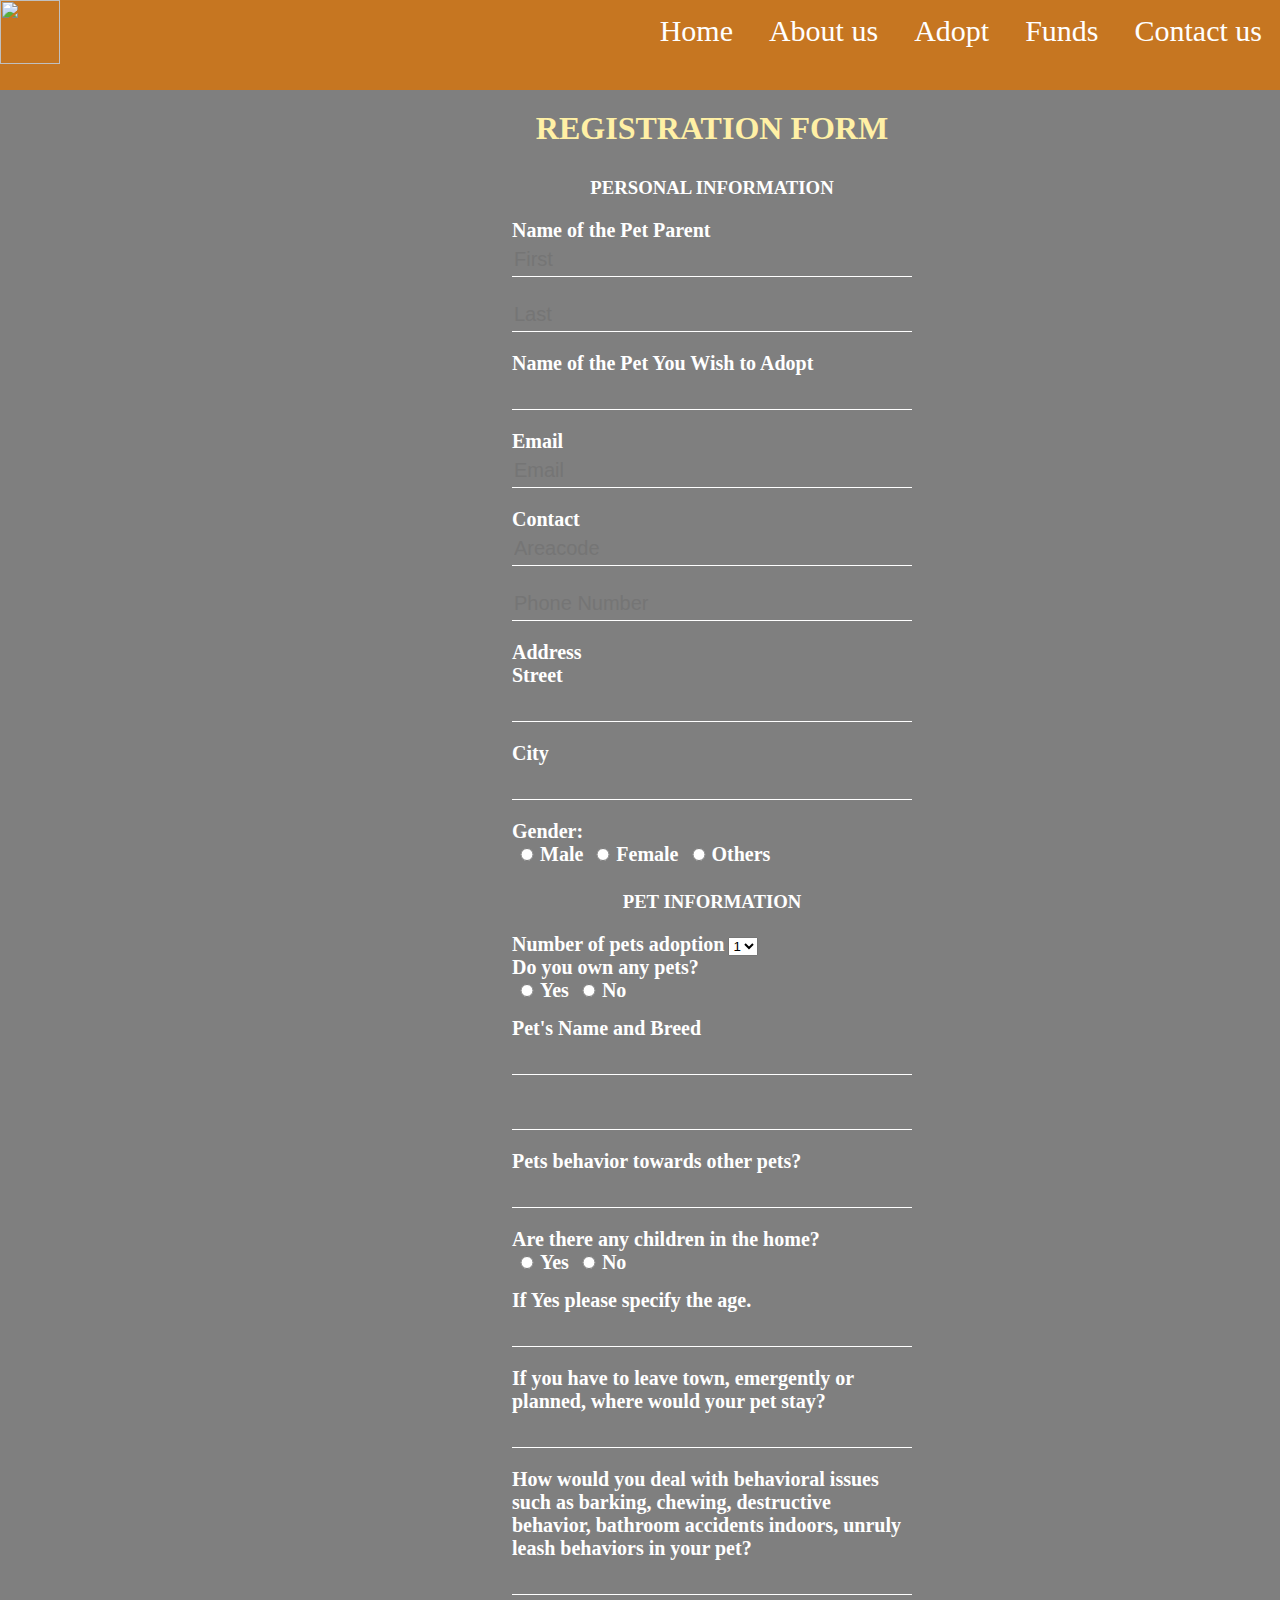
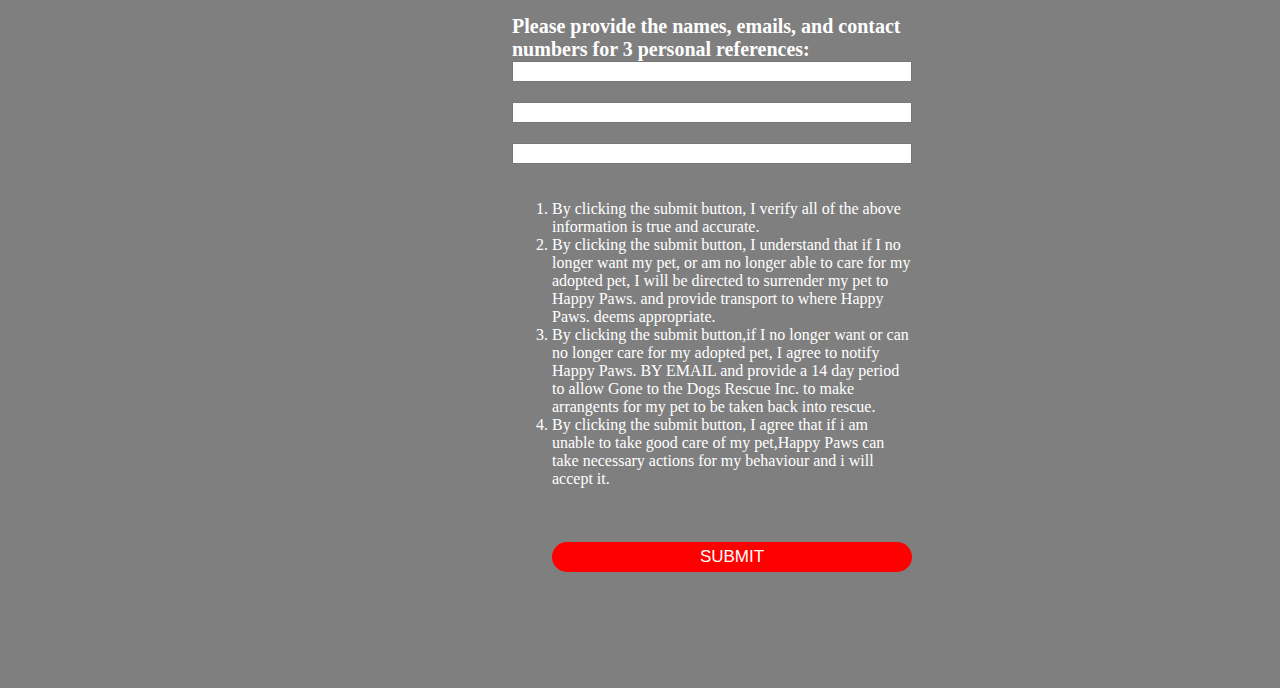
==== adopt.html @ 9210e4b4 "Change adopt page title" ====
<!doctype.html>
<head>
<title>Adopt Register</title>
<meta charset="UTF-8">
<meta name="viewport" content="width=device-width,initial-scale=1.0">
<link rel="shortcut icon" icon="image/png" href="logo.png">
<style>

body{
                  margin:0;
                  padding:0;
	 width:100vw;
	 height:100vh;
	 background-image:url("dog1.jpg");
	 background-position:center center;
	 background-repeat:no-repeat;
	 background-attachment:fixed;
	 -webkit-background-size:cover;
}

.form{
     width:400px;
	padding:80px 40px;
	padding-left:40%;
	padding-right:30%;
	background:rgba(0,0,0,0.5);	
}

.form h3{
     margin:0;
	 padding-top:10px;
	 padding-bottom:20px;
	 color:#fff;
	 text-align:center;
	 text-transform:uppercase;
}

.form h1{
     margin:0;
	 padding-top:30px;
	 padding-bottom:20px;
	 color:#fff0a5;
	 text-align:center;
	 text-transform:uppercase;
}

.form p,label{
     margin:0;
     padding:0;	
     font-weight:bold;
     color:#fff;
font-size:20px;	 
		 
}

form input{
     width:100%;
	 margin-bottom:20px;
}

.form input[required=text],
.form input[required=email],
.form input[required=number],
.form input[type=text]{
     border:none;
     border-bottom:1px solid #fff;
	 background:transparent;
	 outline:none;
	 height:35px;
	 color:#fff;
	 font-size:20px;
}
.form input[type=submit]{
     height:30px;
	 color:#fff;
	 font-size;
	 background: red;
	 cursor:pointer;
	 border-radius:25px;
	 border:none;
	 outline:none;
	 margin-top:15%;
	 text-transform:uppercase;
	 font-size:17px;
}
.form input[type=radio]{
     width:5%;
}
ol{
    color:#fff;
}

	.mainnav {
		background:#c67621;	
		width:100%;
		height:10%;
		position:fixed;
		
	}

	.mainnav a{
			float: left;
			display: block;
			text-align: center;
			color: white;
			text-decoration: none;
			padding:14px 18px;
			font-family: 'Roboto Slab', serif;
			font-size: 30px;

	}
	.mainnav a:hover {
			background-color:#ddd;
			color: black;
	}
	

	.logo img{
			width: 60px;
			height:64px;
			float: left;
			position:fixed;
	}
	.mainnav-right {
		float: right;
	}
	.row{
			max-width:1500px;
			margin: auto;
	}
	
</style>
</head>
<body>
    <div class="mainnav">
    <div class="row">
		<div class="logo">
			<img src="logo.png">	
		</div>
		<div class="mainnav-right">
		<center>
		<a href="website.html">Home</a>
		<a href="aboutus.html" >About us</a>
		<a class="active" href="adopt.html" >Adopt </a>
		<a href="funds.html" >Funds</a>
		<a href="contact.html" >Contact us</a>
		</center>
		</div>
	</div>
	</div>
    <div class="form">
	
	<form action="website.html">
	<h1>Registration Form</h1>
	<h3>Personal Information</h3>
	    <p>Name of the Pet Parent</p>
		<input required="text" name="FirstName" placeholder="First">
        <input required="text" name="LastName" placeholder="Last">
		<p>Name of the Pet You Wish to Adopt</p>
		<input required="text">
		<p>Email</p>
		<input required="text"  placeholder="Email">
		<p>Contact</p>
		<input required="text" placeholder="Areacode" min="3">
		<input required="text" placeholder="Phone Number" max="10">
		<label>Address</label>
		<p>Street</p><input required="text">
		<p>City</p><input required="text">
        <label>Gender:</label>
        <p><input type="radio" name="Gender">Male
        <input type="radio" name="Gender">Female
        <input type="radio" name="Gender">Others</p>
		<h3>Pet information</h3>
		<label>Number of pets adoption</label>
       <select>
       <option value="1">1</option>
       <option value="2">2</option>
       <option value="3">3</option>
       <option value="4">4</option>
       <option value="5">5</option>
      </select>
	  		<p>Do you own any pets?</p>
		 <p><input type="radio" name="pets">Yes
        <input type="radio" name="pets">No</p>
		<p>Pet's Name and Breed</p>
		<input type="text" >
		<input type="text" >
		<p>Pets behavior towards other pets?</p>
		<input type="text">
		<p>Are there any children in the home?</p>
		 <p><input type="radio" name="pets">Yes
        <input type="radio" name="pets">No</p>
		<p>If Yes please specify the age.</p>
		<input required="text">
		<p>If you have to leave town, emergently or planned, where would your pet stay?</p>
		<input required="text" >
		<p>How would you deal with behavioral issues such as barking, chewing, destructive behavior, bathroom accidents indoors, unruly leash behaviors in your pet?</p>
		<input required="text">
		<p>Please provide the names, emails, and contact numbers for 3 personal references:</p>
		<input required="textarea">
		<input required="textarea">
		<input required="textarea">
		<ol type="circle">
		<li>By clicking the submit button, I verify all of the above information is true and accurate.</li>
		<li>By clicking the submit button, I understand that if I no longer want my pet, or am no longer able to care for my adopted pet, I will be directed to surrender my pet to Happy Paws. and provide transport to where Happy Paws. deems appropriate. </li>
		<li>By clicking the submit button,if I no longer want or can no longer care for my adopted pet,  I agree to notify Happy Paws. BY EMAIL and provide a 14 day period to allow Gone to the Dogs Rescue Inc. to make arrangents for my pet to be taken back into rescue.</li>
		<li>By clicking the submit button, I agree that if i am unable to take good care of my pet,Happy Paws can take necessary actions for my behaviour and i will accept it.</li>
		<input type="submit"  Value="Submit"  formaction="website.html">
		
	</form>
    </div>
</body>
</html>
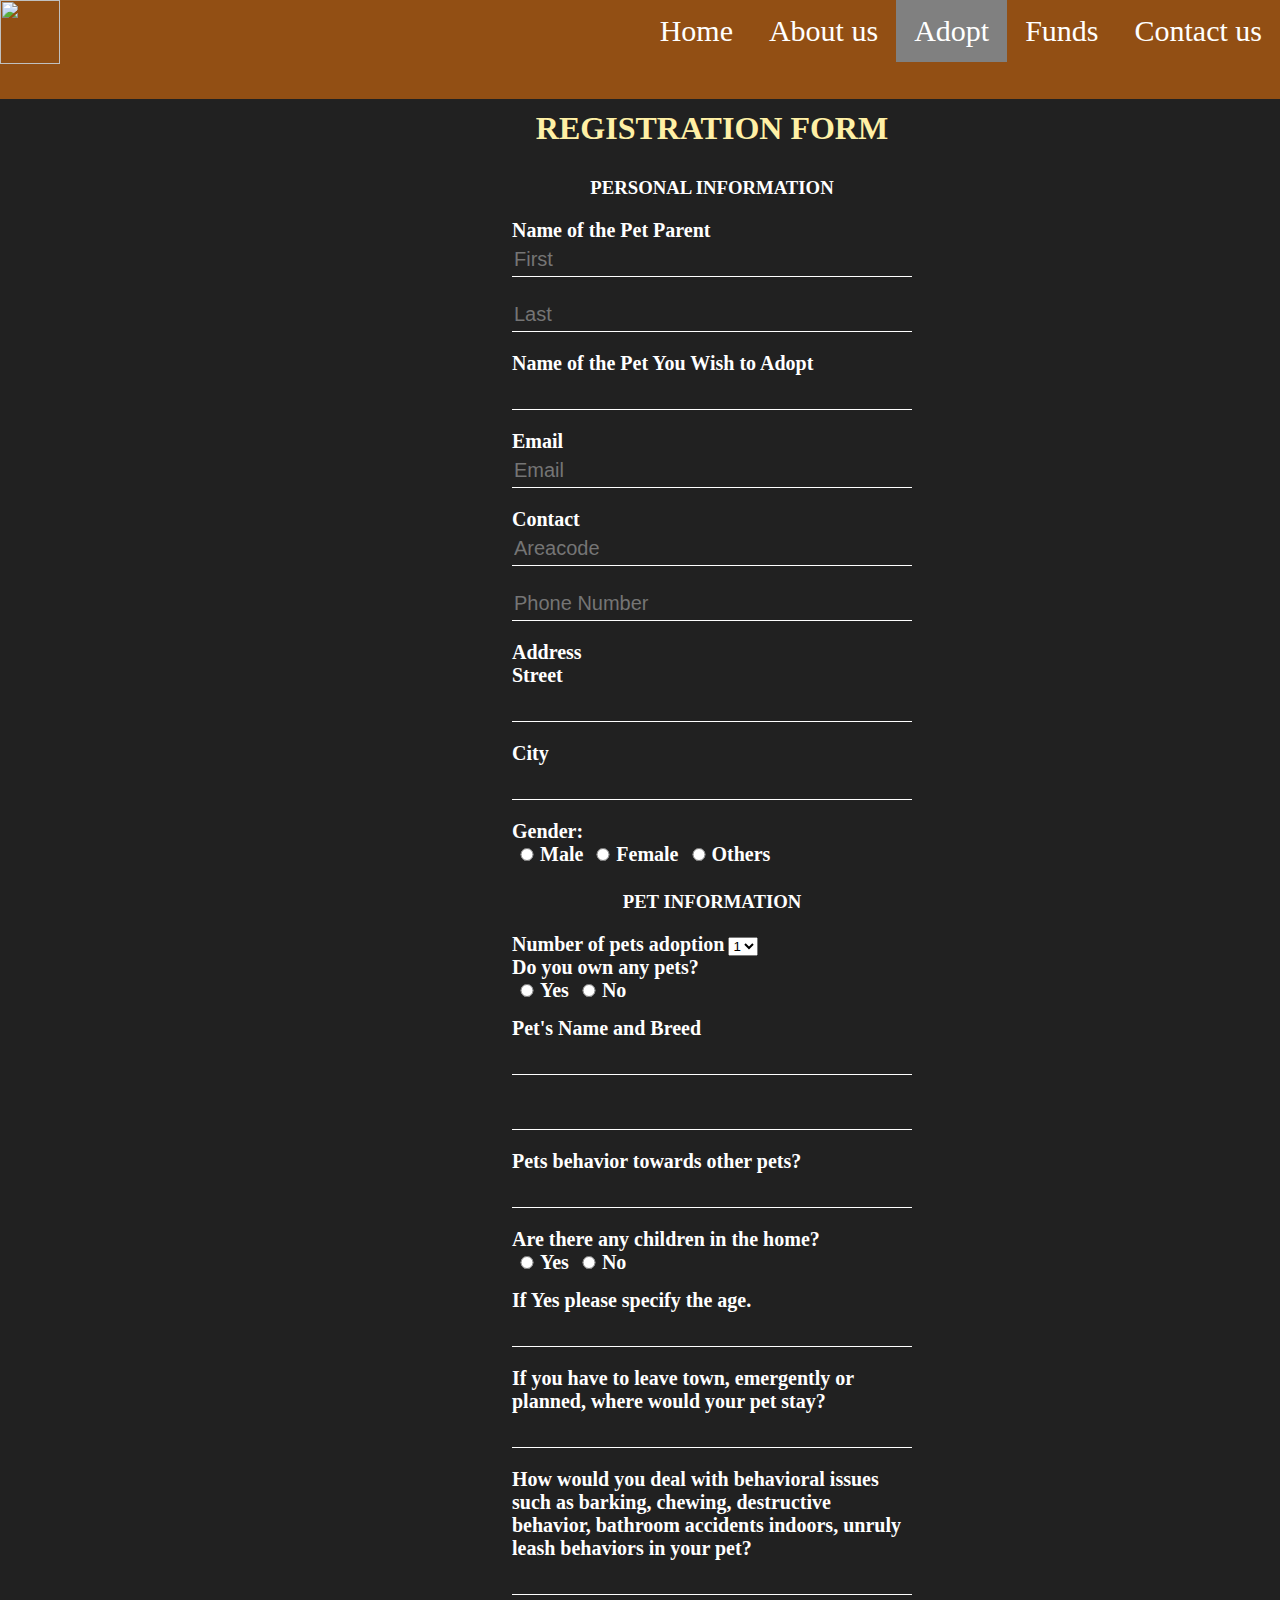
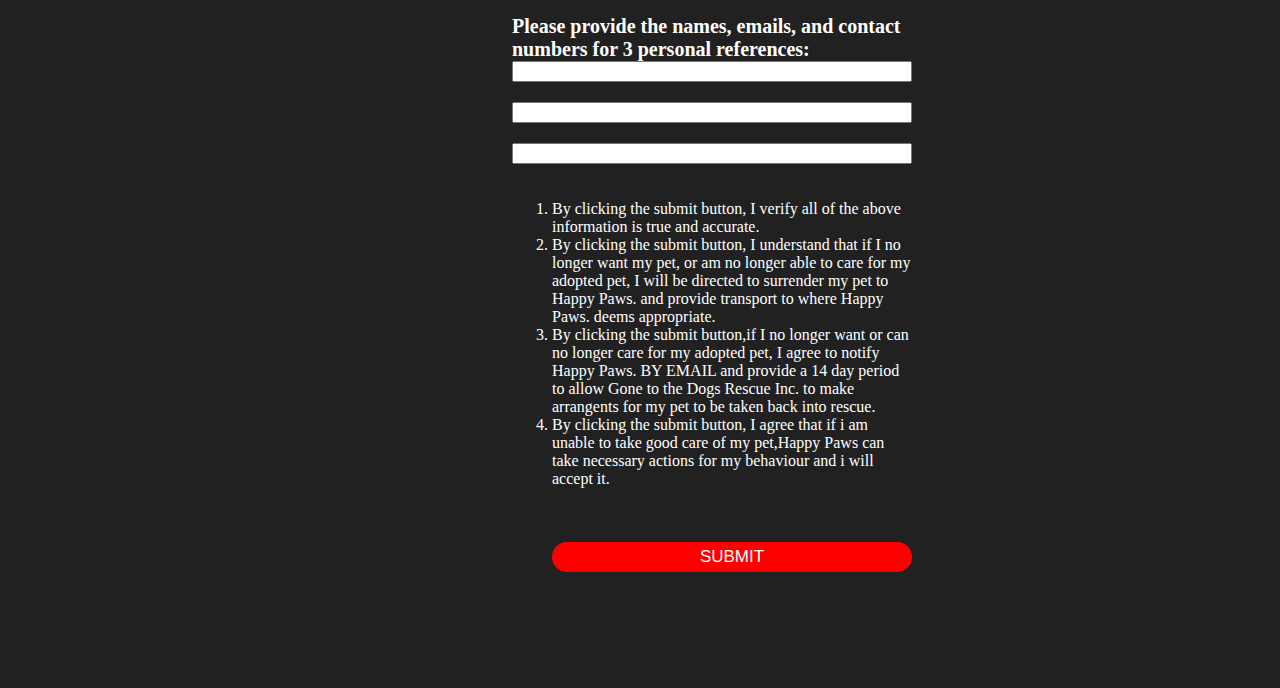
==== commit 667ec9fa: "Merge 32b3a632e4a6823cc2821466a78c25e06af1ab45 into 243a9d6a46e3e9c38ec9fb4ed8ff50cfeb7fd195" ====
--- a/adopt.html
+++ b/adopt.html
@@ -1,6 +1,6 @@
 <!doctype.html>
 <head>
-<title>Adopt Register</title>
+<title>adopt</title>
 <meta charset="UTF-8">
 <meta name="viewport" content="width=device-width,initial-scale=1.0">
 <link rel="shortcut icon" icon="image/png" href="logo.png">
@@ -11,7 +11,7 @@
                   padding:0;
 	 width:100vw;
 	 height:100vh;
-	 background-image:url("dog1.jpg");
+	 background-image:url("darkdog.jpg");
 	 background-position:center center;
 	 background-repeat:no-repeat;
 	 background-attachment:fixed;
@@ -24,6 +24,7 @@
 	padding-left:40%;
 	padding-right:30%;
 	background:rgba(0,0,0,0.5);	
+	background:#000000de;
 }
 
 .form h3{
@@ -91,9 +92,9 @@
 }
 
 	.mainnav {
-		background:#c67621;	
+		background:#924f14;	
 		width:100%;
-		height:10%;
+		height:11%;
 		position:fixed;
 		
 	}
@@ -128,7 +129,10 @@
 			max-width:1500px;
 			margin: auto;
 	}
-	
+	.mainnav a.active {
+  background-color:grey;
+  color: white;
+}
 </style>
 </head>
 <body>
@@ -150,7 +154,7 @@
 	</div>
     <div class="form">
 	
-	<form action="website.html">
+	<form action="regg.html">
 	<h1>Registration Form</h1>
 	<h3>Personal Information</h3>
 	    <p>Name of the Pet Parent</p>
@@ -205,7 +209,7 @@
 		<li>By clicking the submit button, I understand that if I no longer want my pet, or am no longer able to care for my adopted pet, I will be directed to surrender my pet to Happy Paws. and provide transport to where Happy Paws. deems appropriate. </li>
 		<li>By clicking the submit button,if I no longer want or can no longer care for my adopted pet,  I agree to notify Happy Paws. BY EMAIL and provide a 14 day period to allow Gone to the Dogs Rescue Inc. to make arrangents for my pet to be taken back into rescue.</li>
 		<li>By clicking the submit button, I agree that if i am unable to take good care of my pet,Happy Paws can take necessary actions for my behaviour and i will accept it.</li>
-		<input type="submit"  Value="Submit"  formaction="website.html">
+		<input type="submit"  Value="Submit"  formaction="regg.html">
 		
 	</form>
     </div>
